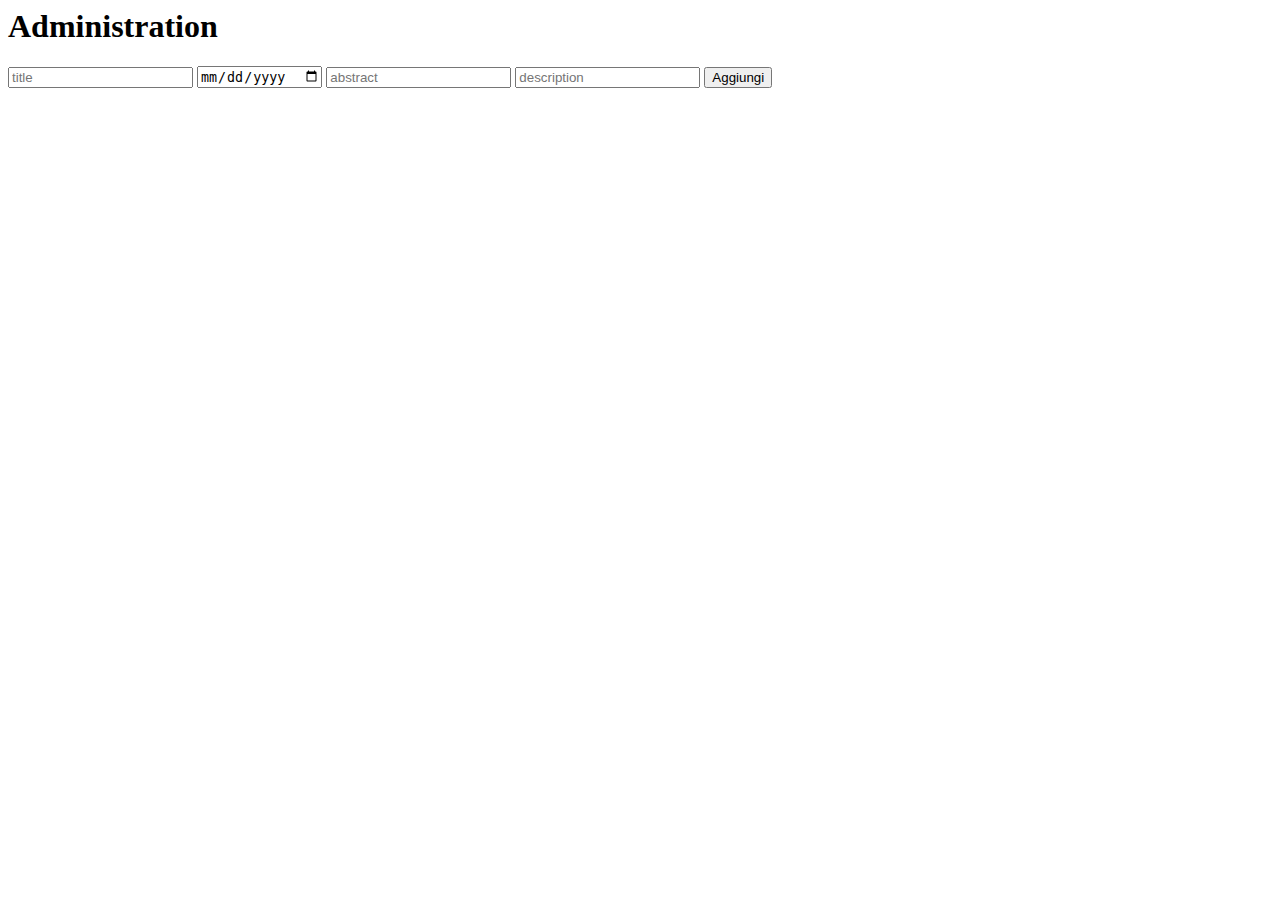
==== admin.html @ d641e7c5 "robe" ====
<html lang="en">
<head>
    <meta charset="UTF-8">
    <meta name="viewport" content="width=device-width, initial-scale=1.0">
    <title>Administration</title>
    <script src="./admin-script.js"></script>
</head>
<body>
    <h1>Administration</h1>
    <main id="container"></main>
    <form method="post">
        <input type="text" name="title" id="title" placeholder="title">
        <input type="date" name="publicationDate" id="publicationDate" placeholder="publicationDate">
        <input type="text" maxlength="50" name="abstract" id="abstract" placeholder="abstract">
        <input type="text" name="description" id="description" placeholder="description">
        <button onclick="send()">Aggiungi</button>
    </form>
</body>
</html>
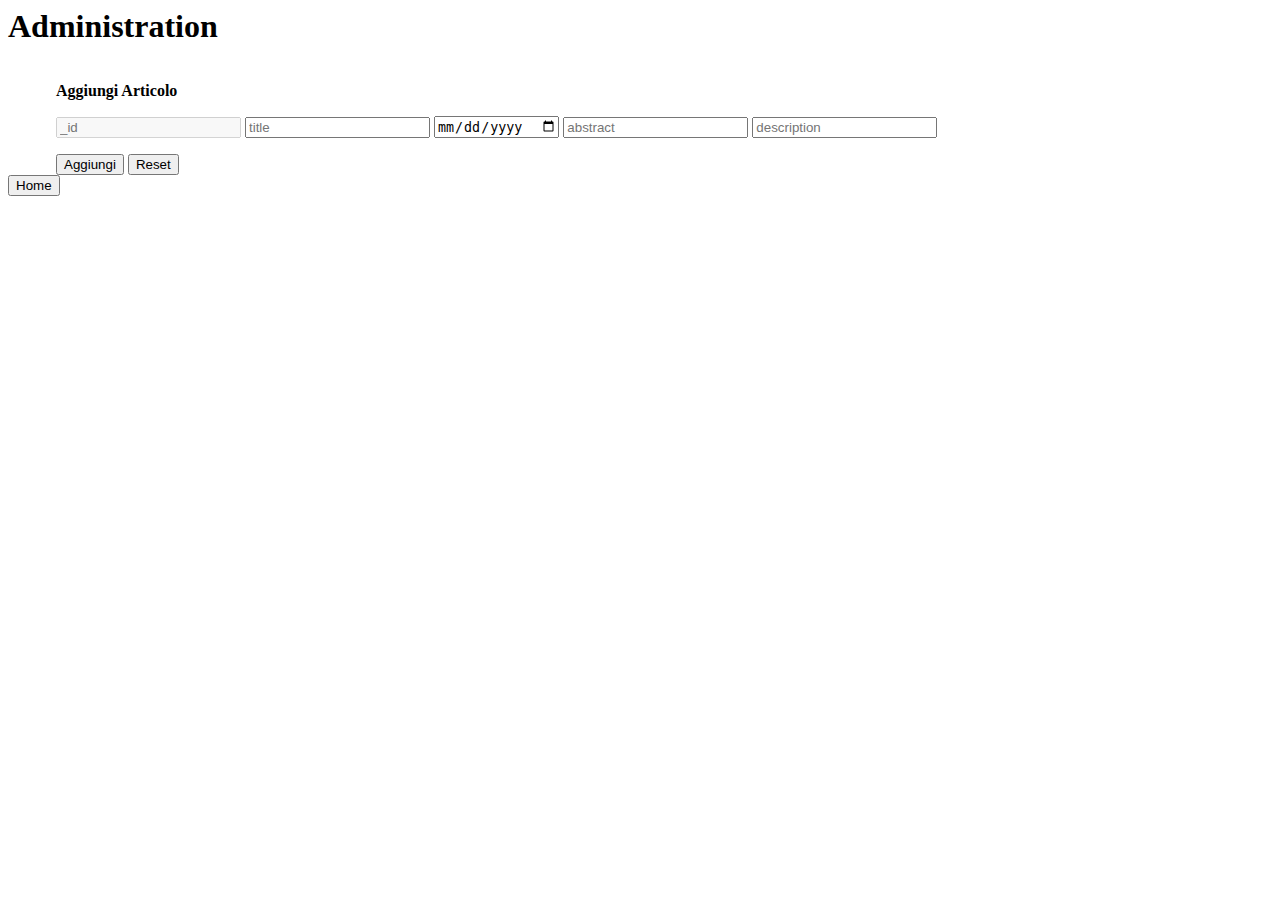
==== commit 53828819: "mah" ====
--- a/admin.html
+++ b/admin.html
@@ -4,16 +4,35 @@
     <meta name="viewport" content="width=device-width, initial-scale=1.0">
     <title>Administration</title>
     <script src="./admin-script.js"></script>
+    <style>
+        div {
+            width: 100%;
+            display: flex;
+        }
+        aside, main {
+            padding: 0 1em;
+        }
+    </style>
 </head>
 <body>
     <h1>Administration</h1>
-    <main id="container"></main>
-    <form method="post">
-        <input type="text" name="title" id="title" placeholder="title">
-        <input type="date" name="publicationDate" id="publicationDate" placeholder="publicationDate">
-        <input type="text" maxlength="50" name="abstract" id="abstract" placeholder="abstract">
-        <input type="text" name="description" id="description" placeholder="description">
-        <button onclick="send()">Aggiungi</button>
-    </form>
+    <div>
+        <aside id="container"></aside>
+        <main>
+            <p><b>Aggiungi Articolo</b></p>
+            <form method="post">
+                <input type="text" name="_id" id="_id" placeholder="_id" disabled>
+                <input type="text" name="title" id="title" placeholder="title">
+                <input type="date" name="publicationDate" id="publicationDate" placeholder="publicationDate">
+                <input type="text" maxlength="50" name="abstract" id="abstract" placeholder="abstract">
+                <input type="text" name="description" id="description" placeholder="description">
+            </form>
+            <button onclick="send()">Aggiungi</button>
+            <button onclick="reset()">Reset</button>
+        </main>
+    </div>
+    <a href="./index.html">
+        <button>Home</button>
+    </a>
 </body>
 </html>